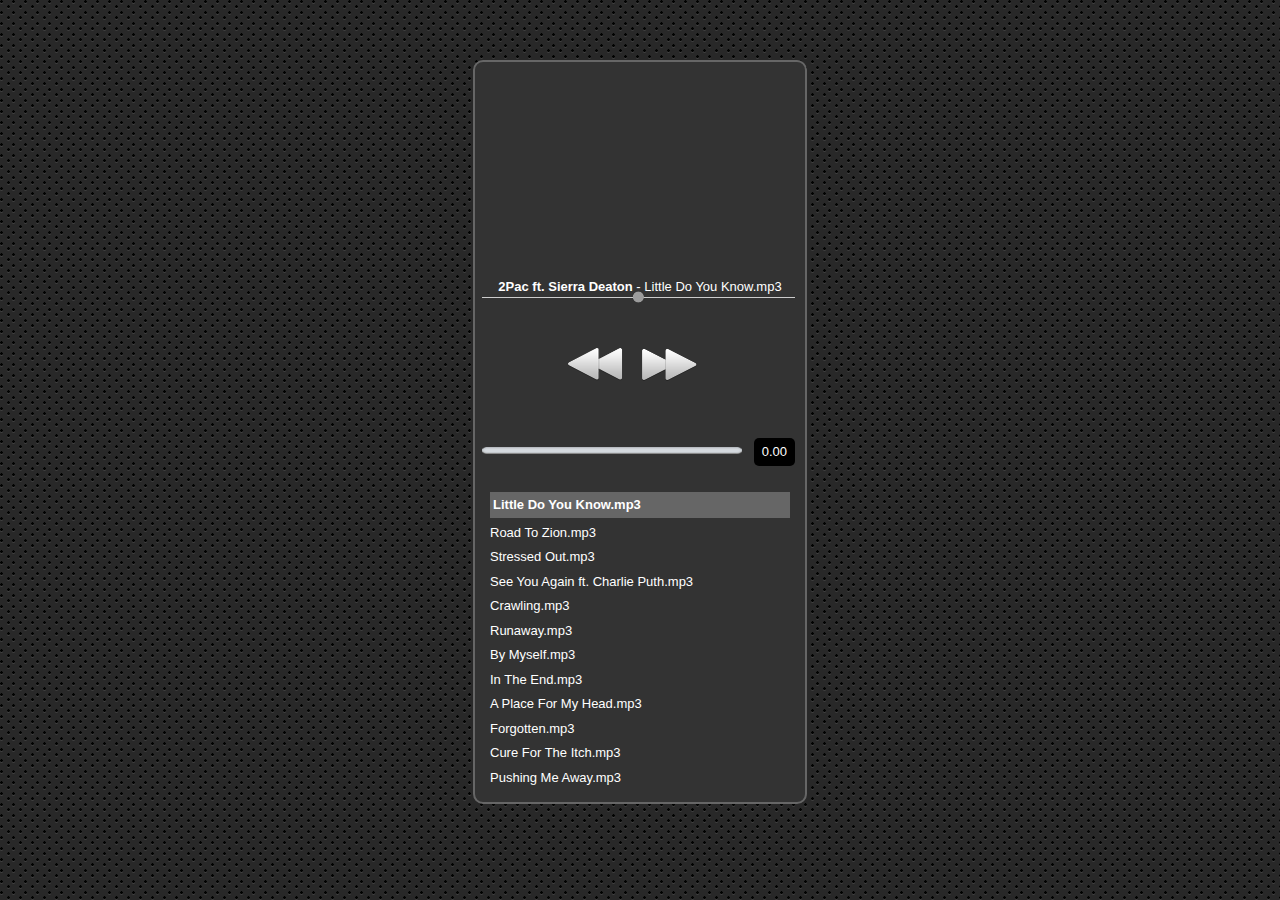
==== html5/html5audioplayer/index.html @ e6296b05 "Add files via upload" ====
<html>
<head>
    <title>HTML5 Audio Player</title>
    <link rel="stylesheet" href="css/style.css" media="screen">
</head>
<body>
		
<div id="container" >
	<div id="audio-image">
		<!-- <img class="cover" /> -->
		<!-- <video width="320" height="240" controls>
			<source src="media/twenty one pilots Stressed Out.mp4" type="video/mp4">  
		</video> -->
		<video autoplay class="song" width="330px">
			 
		</video>
		
	</div>
	<div id="audio-player">
		<div id="audio-info">
			<span class="artist"></span> - <span class="title"></span>
		</div>
		 <input id="volume" type="range" min="0" max="10" value="5" />
		 <br>
		 <div id="buttons">
		 <span>
			<button id="prev"></button>
			<!-- <button id="play"></button> -->
			<button id="pause"></button>
			<!-- <button id="stop"></button> -->
			<button id="next"></button>
			</span>
		 </div>
		 <div class="clearfix"></div>
		 <div id="tracker">
			<div id="progressBar">
				<span id="progress"></span>
			</div>
			<span id="duration"></span>
		 </div>
		 <div class="clearfix"></div>
		 <ul id="playlist" class="hidden">
			<li song="2Pac ft. Sierra Deaton - Little Do You Know.mp4" artist="2Pac ft. Sierra Deaton">Little Do You Know.mp3</li>
			<li song="Damian Marley - Road To Zion.mp3"artist="Damian Marley">Road To Zion.mp3</li>
			<li song="twenty one pilots Stressed Out.mp4" artist="twenty one pilots">Stressed Out.mp3</li>
			<li song="Wiz Khalifa - See You Again ft. Charlie Puth.mp3"  artist="Wiz Khalifa">See You Again ft. Charlie Puth.mp3</li>
			<li song="Linkin Park - Crawling.mp3" artist="Linkin Park">Crawling.mp3</li>
			<li song="Linkin Park - Runaway.mp3"  artist="Linkin Park">Runaway.mp3</li>
			<li song="Linkin Park - By Myself.mp3" artist="Linkin Park">By Myself.mp3</li>
			<li song="Linkin Park - In The End.mp3"  artist="Linkin Park">In The End.mp3</li>
			<li song="Linkin Park - A Place For My Head.mp3" artist="Linkin Park">A Place For My Head.mp3</li>
			<li song="Linkin Park - Forgotten.mp3" artist="Linkin Park">Forgotten.mp3</li>
			<li song="Linkin Park - Cure For The Itch.mp3" artist="Linkin Park">Cure For The Itch.mp3</li>
			<li song="Linkin Park - Pushing Me Away.mp3" artist="Linkin Park">Pushing Me Away.mp3</li>
		</ul>
	</div>

</div>

<script src="js/jquery.js"></script>
<script src="js/main.js"></script>
</body>
</html>
---- html5/html5audioplayer/css/style.css ----
*{
    margin: 0;
    padding: 0;
    border: none;
    outline: none;
}

body{
	font-family:arial;
	font-size:13px;
	line-height:1.5em;
	color:#fff;
	background: url(../images/bg.png);
}

.clearfix{
	clear:both;
}

#container{
	width:330px;
	min-height:400px;
	background:#333;
	overflow:auto;
	margin:60px auto;
	-moz-border-radius:10px;
	-webkit-border-radius:10px;
	border-radius:10px;
	border:#666 solid 2px;
}

#audio-image{
	position: relative;
	overflow:hidden;
	height:200px;
	width: 330px;
	margin-bottom:15px;
}

#audio-info{
	text-align:center;
}

#audio-info .artist{
	font-weight:bold;
}

.cover{
	width:100%;
	z-index:1;
}

input#volume {
	width:95%;
	margin-left:2%;
    -webkit-appearance: none !important;
    background:#ccc;
    height:1px;
	margin-bottom:20px;
}
input#volume::-webkit-slider-thumb {
    -webkit-appearance: none !important;
    background:url(../images/knob.png) no-repeat;
    height:12px;
    width:12px;
}

#buttons{
	width:90%;
	display: block;
    margin: 15px auto;
	margin-left:23px;
	overflow:auto;
}


button#play{
	width:70px;
	height:70px;
	background:url(../images/play.png) no-repeat;float:left;
}

button#pause{
	width:70px;
	height:70px;
	background:url(../images/pause.png) no-repeat;float:left;
}

button#stop{
	width:70px;
	height:70px;
	background:url(../images/stop.png) no-repeat;float:left;
}

button#prev{
	width:70px;
	height:70px;
	background:url(../images/prev.png) no-repeat;
	margin-top: 15px;
	margin-left:70px;
}

button#next{
	width:70px;
	height:70px;
	background:url(../images/next.png) no-repeat;
	margin-top:15px;
}

#playlist {
    list-style-type: none;
	padding:10px;
}

#playlist li {
    cursor: pointer;
    margin:5px;
}

#tracker{
	position:relative;
	width:100%;
}

#playlist li.active {
    font-weight: bold;
	padding:3px;
	background:#666;
}

#progressBar { 
   width:80%;
   margin-left:2%;
   margin-bottom:20px;
   margin-top:9px;
   height:10px;
   background:url(../images/progress_bg.png) no-repeat;
   float:left;
}

#progress {
   background:url(../images/progress.png) no-repeat;
   height:10px;
   display:inline-block;
}

#duration{
	position:absolute;
	top:0;
	right:10px;
	padding:4px 8px;
	background:#000;
	border-radius:5px;
}
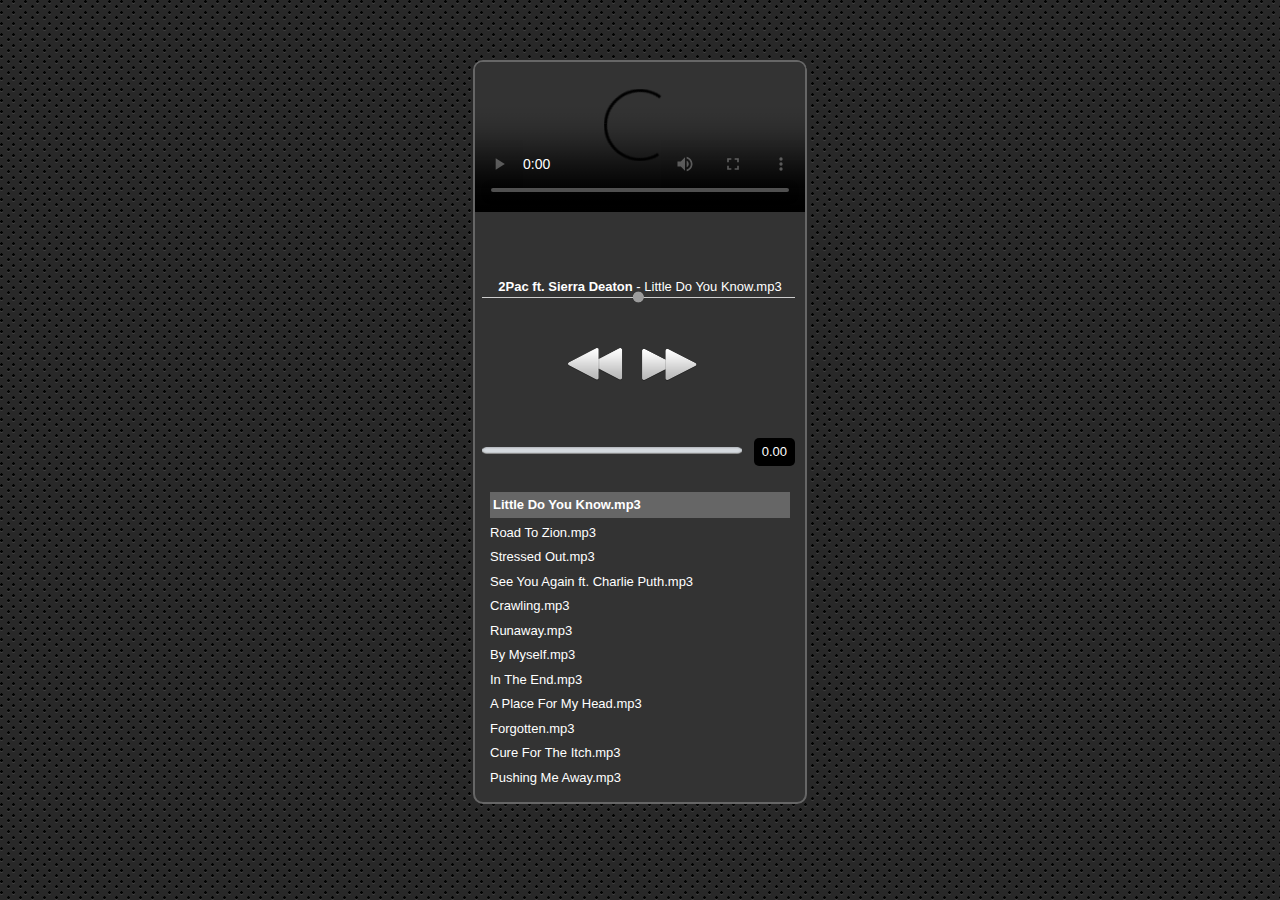
==== commit 91cc229f: "Update index.html" ====
--- a/html5/html5audioplayer/index.html
+++ b/html5/html5audioplayer/index.html
@@ -11,7 +11,7 @@
 		<!-- <video width="320" height="240" controls>
 			<source src="media/twenty one pilots Stressed Out.mp4" type="video/mp4">  
 		</video> -->
-		<video autoplay class="song" width="330px">
+		<video controls class="song" width="330px">
 			 
 		</video>
 		
@@ -60,4 +60,4 @@
 <script src="js/jquery.js"></script>
 <script src="js/main.js"></script>
 </body>
-</html>+</html>
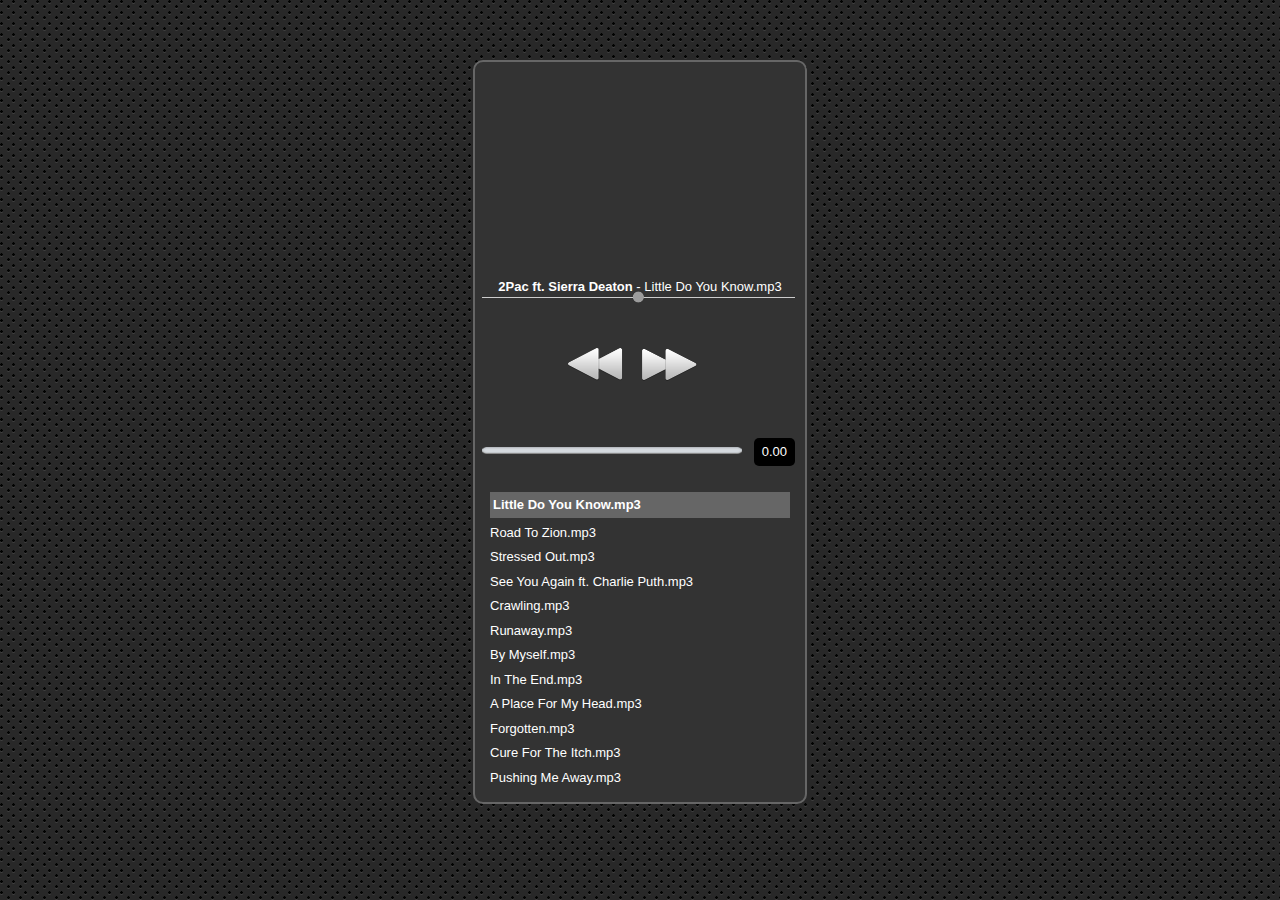
==== commit cf69aa61: "Update index.html" ====
--- a/html5/html5audioplayer/index.html
+++ b/html5/html5audioplayer/index.html
@@ -11,7 +11,7 @@
 		<!-- <video width="320" height="240" controls>
 			<source src="media/twenty one pilots Stressed Out.mp4" type="video/mp4">  
 		</video> -->
-		<video controls class="song" width="330px">
+		<video autoplay class="song" width="330px">
 			 
 		</video>
 		
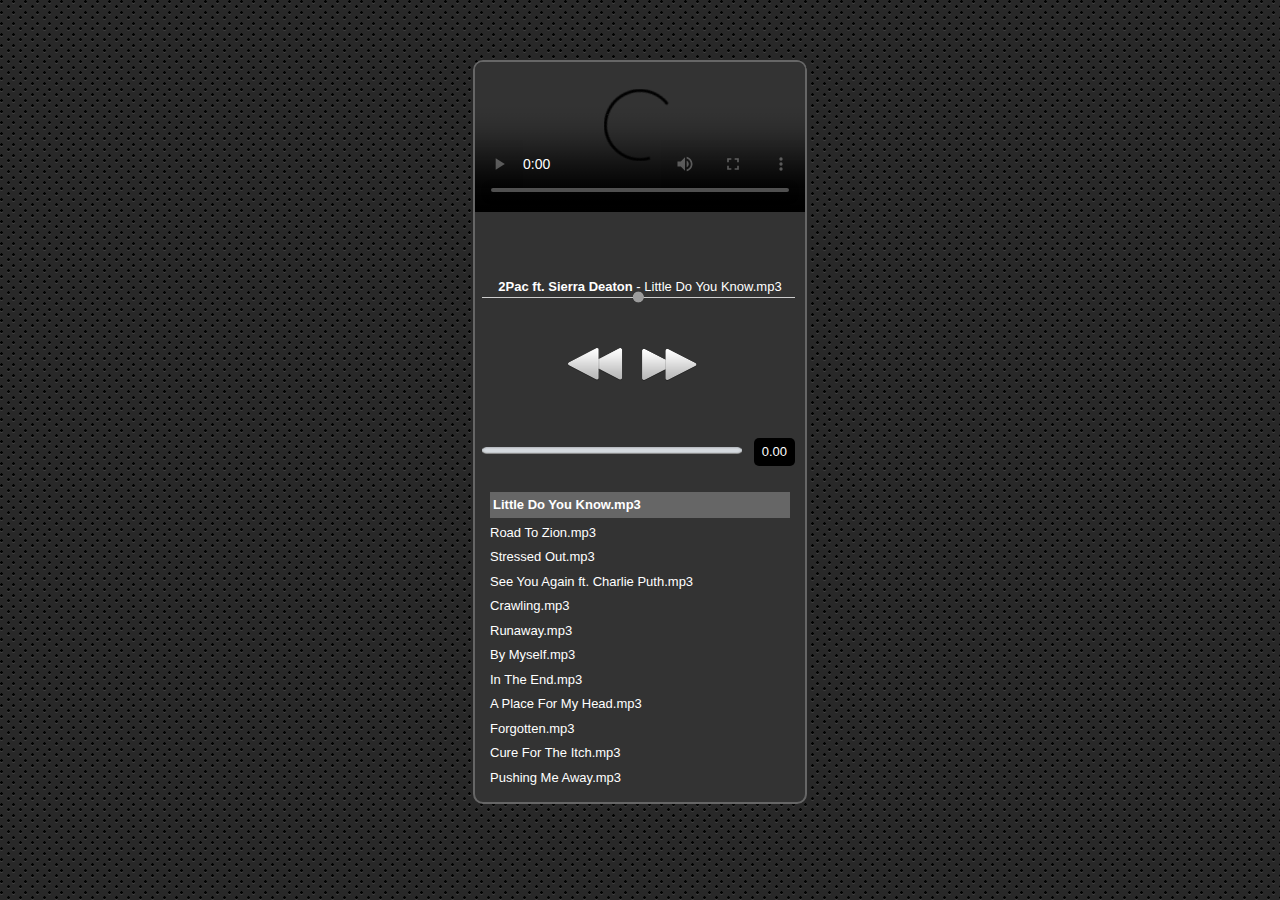
==== commit 38b9971d: "Update index.html" ====
--- a/html5/html5audioplayer/index.html
+++ b/html5/html5audioplayer/index.html
@@ -11,7 +11,7 @@
 		<!-- <video width="320" height="240" controls>
 			<source src="media/twenty one pilots Stressed Out.mp4" type="video/mp4">  
 		</video> -->
-		<video autoplay class="song" width="330px">
+		<video controls class="song" width="330px">
 			 
 		</video>
 		
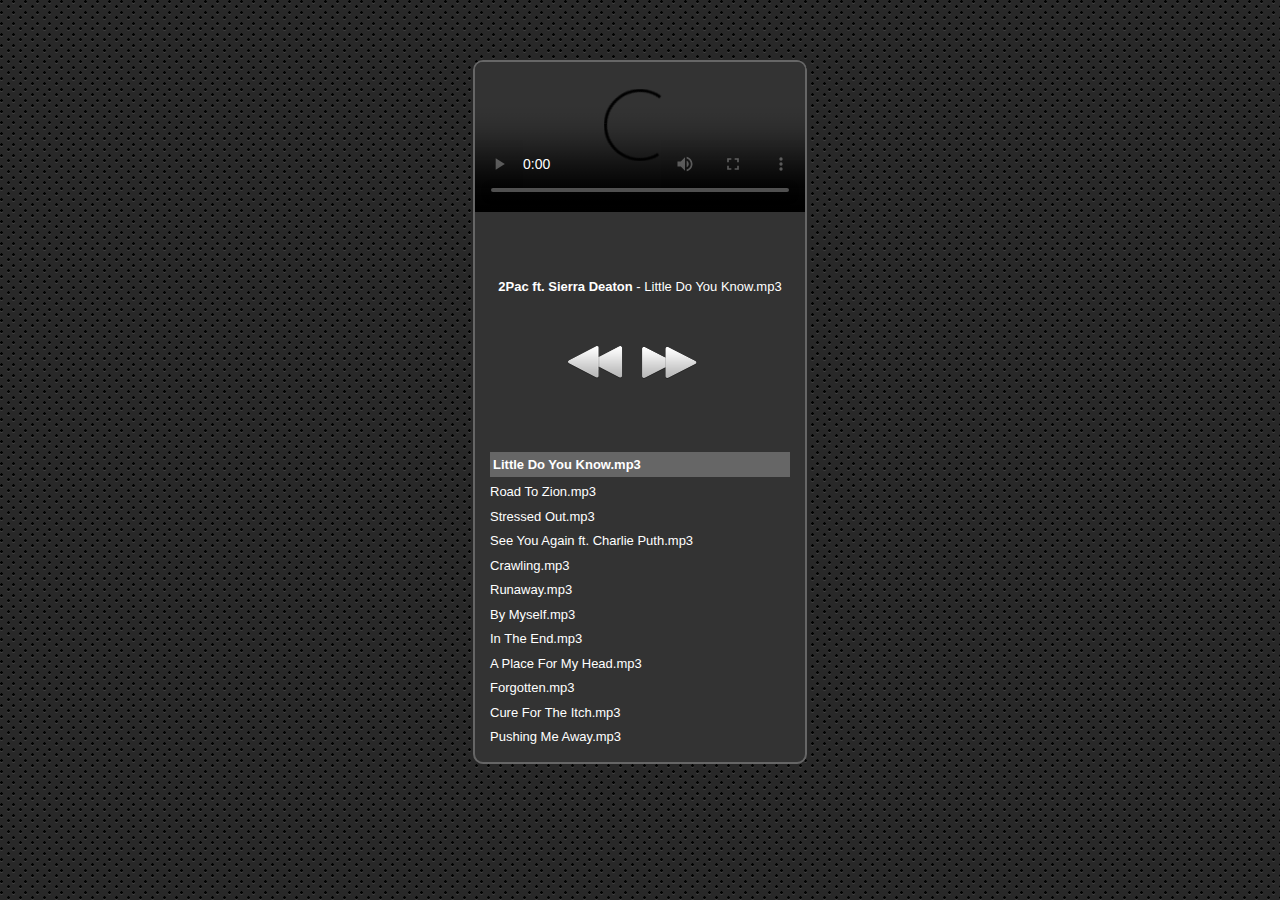
==== commit 5cdaf4e7: "little fix" ====
--- a/html5/html5audioplayer/index.html
+++ b/html5/html5audioplayer/index.html
@@ -20,7 +20,7 @@
 		<div id="audio-info">
 			<span class="artist"></span> - <span class="title"></span>
 		</div>
-		 <input id="volume" type="range" min="0" max="10" value="5" />
+		<!-- <input id="volume" type="range" min="0" max="10" value="5" /> -->
 		 <br>
 		 <div id="buttons">
 		 <span>
@@ -32,12 +32,12 @@
 			</span>
 		 </div>
 		 <div class="clearfix"></div>
-		 <div id="tracker">
+		 <!--<div id="tracker">
 			<div id="progressBar">
 				<span id="progress"></span>
 			</div>
 			<span id="duration"></span>
-		 </div>
+		 </div>-->
 		 <div class="clearfix"></div>
 		 <ul id="playlist" class="hidden">
 			<li song="2Pac ft. Sierra Deaton - Little Do You Know.mp4" artist="2Pac ft. Sierra Deaton">Little Do You Know.mp3</li>
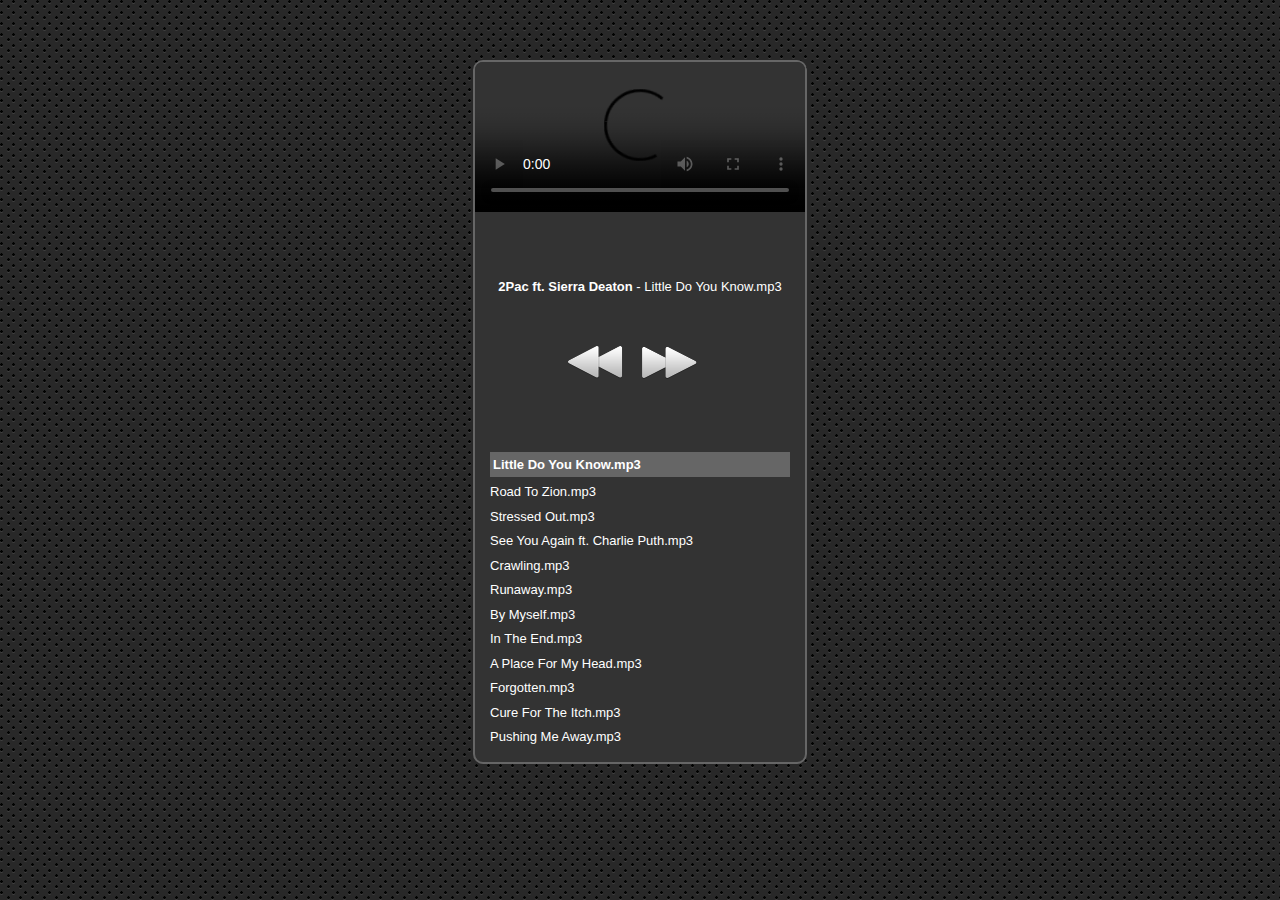
==== commit e2b199e3: "fixed" ====
--- a/html5/html5audioplayer/index.html
+++ b/html5/html5audioplayer/index.html
@@ -11,7 +11,7 @@
 		<!-- <video width="320" height="240" controls>
 			<source src="media/twenty one pilots Stressed Out.mp4" type="video/mp4">  
 		</video> -->
-		<video controls class="song" width="330px">
+		<video playsinline controls class="song" width="330px">
 			 
 		</video>
 		
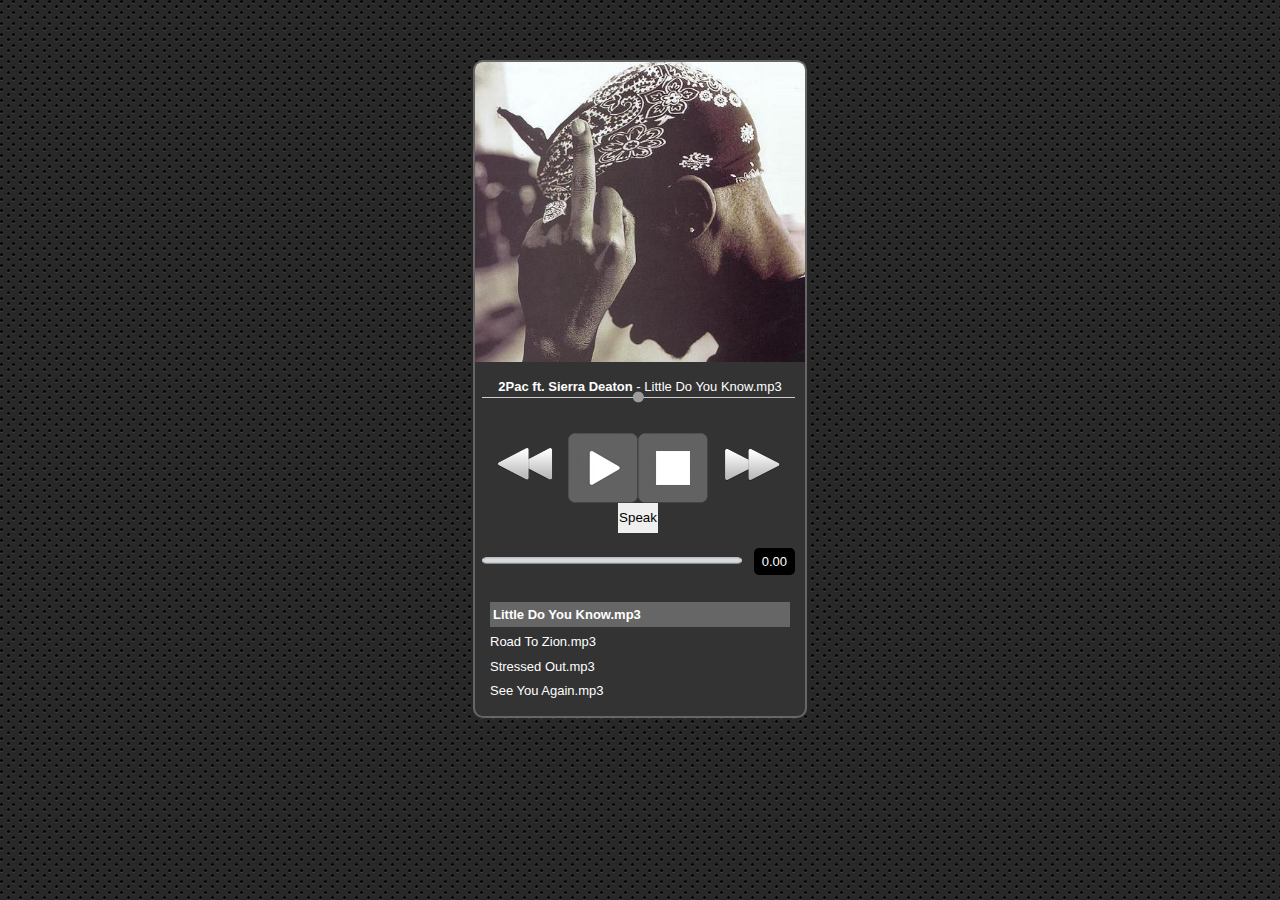
==== commit 8b1be0f9: "voice recognition successful insert, next song" ====
--- a/html5/html5audioplayer/index.html
+++ b/html5/html5audioplayer/index.html
@@ -4,54 +4,41 @@
     <link rel="stylesheet" href="css/style.css" media="screen">
 </head>
 <body>
-		
-<div id="container" >
+<div id="container">
 	<div id="audio-image">
-		<!-- <img class="cover" /> -->
-		<!-- <video width="320" height="240" controls>
-			<source src="media/twenty one pilots Stressed Out.mp4" type="video/mp4">  
-		</video> -->
-		<video playsinline controls class="song" width="330px">
-			 
-		</video>
-		
+		<img class="cover" />
 	</div>
 	<div id="audio-player">
 		<div id="audio-info">
 			<span class="artist"></span> - <span class="title"></span>
 		</div>
-		<!-- <input id="volume" type="range" min="0" max="10" value="5" /> -->
+		 <input id="volume" type="range" min="0" max="10" value="5" />
 		 <br>
 		 <div id="buttons">
 		 <span>
 			<button id="prev"></button>
-			<!-- <button id="play"></button> -->
+			<button id="play"></button>
 			<button id="pause"></button>
-			<!-- <button id="stop"></button> -->
+			<button id="stop"></button>
 			<button id="next"></button>
+			<button type = "button" id = "id_speak">Speak</button>
+
+
 			</span>
 		 </div>
 		 <div class="clearfix"></div>
-		 <!--<div id="tracker">
+		 <div id="tracker">
 			<div id="progressBar">
 				<span id="progress"></span>
 			</div>
 			<span id="duration"></span>
-		 </div>-->
+		 </div>
 		 <div class="clearfix"></div>
 		 <ul id="playlist" class="hidden">
-			<li song="2Pac ft. Sierra Deaton - Little Do You Know.mp4" artist="2Pac ft. Sierra Deaton">Little Do You Know.mp3</li>
-			<li song="Damian Marley - Road To Zion.mp3"artist="Damian Marley">Road To Zion.mp3</li>
-			<li song="twenty one pilots Stressed Out.mp4" artist="twenty one pilots">Stressed Out.mp3</li>
-			<li song="Wiz Khalifa - See You Again ft. Charlie Puth.mp3"  artist="Wiz Khalifa">See You Again ft. Charlie Puth.mp3</li>
-			<li song="Linkin Park - Crawling.mp3" artist="Linkin Park">Crawling.mp3</li>
-			<li song="Linkin Park - Runaway.mp3"  artist="Linkin Park">Runaway.mp3</li>
-			<li song="Linkin Park - By Myself.mp3" artist="Linkin Park">By Myself.mp3</li>
-			<li song="Linkin Park - In The End.mp3"  artist="Linkin Park">In The End.mp3</li>
-			<li song="Linkin Park - A Place For My Head.mp3" artist="Linkin Park">A Place For My Head.mp3</li>
-			<li song="Linkin Park - Forgotten.mp3" artist="Linkin Park">Forgotten.mp3</li>
-			<li song="Linkin Park - Cure For The Itch.mp3" artist="Linkin Park">Cure For The Itch.mp3</li>
-			<li song="Linkin Park - Pushing Me Away.mp3" artist="Linkin Park">Pushing Me Away.mp3</li>
+			<li song="2Pac ft. Sierra Deaton - Little Do You Know.mp3" cover="2pac.jpg" artist="2Pac ft. Sierra Deaton">Little Do You Know.mp3</li>
+			<li song="Damian Marley - Road To Zion.mp3" cover="zion.jpg" artist="Damian Marley">Road To Zion.mp3</li>
+			<li song="twenty one pilots Stressed Out.mp3" cover="stressed.jpg" artist="twenty one pilots">Stressed Out.mp3</li>
+			<li song="Wiz Khalifa - See You Again ft. Charlie Puth.mp3" cover="see you.jpg" artist="Wiz Khalifa ft. Charlie Puth">See You Again.mp3</li>
 		</ul>
 	</div>
 
@@ -60,4 +47,4 @@
 <script src="js/jquery.js"></script>
 <script src="js/main.js"></script>
 </body>
-</html>
+</html>--- a/html5/html5audioplayer/css/style.css
+++ b/html5/html5audioplayer/css/style.css
@@ -30,10 +30,9 @@
 }
 
 #audio-image{
-	position: relative;
+	position:relative;
 	overflow:hidden;
-	height:200px;
-	width: 330px;
+	height:300px;
 	margin-bottom:15px;
 }
 
@@ -73,6 +72,12 @@
 	overflow:auto;
 }
 
+button#id_speak{
+	width:40px;
+	height:30px;
+	margin-left:50px;
+	float: center;
+}
 
 button#play{
 	width:70px;
@@ -96,14 +101,15 @@
 	width:70px;
 	height:70px;
 	background:url(../images/prev.png) no-repeat;
-	margin-top: 15px;
-	margin-left:70px;
+	float:left;
+	margin-top:15px;
 }
 
 button#next{
 	width:70px;
 	height:70px;
 	background:url(../images/next.png) no-repeat;
+	float:right;
 	margin-top:15px;
 }
 
